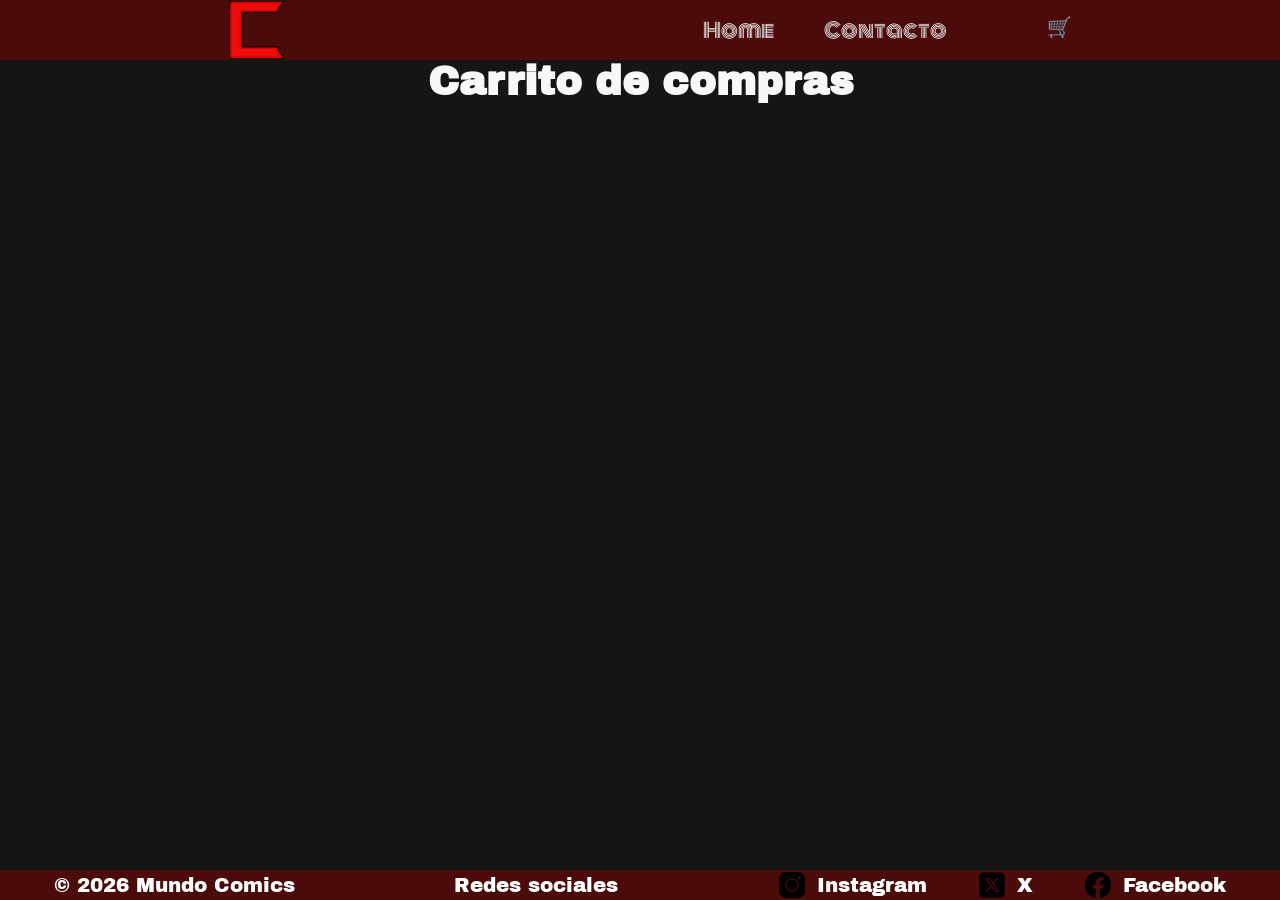
==== Pages/carrito.html @ 3b685448 "carrito" ====
<!doctype html>
<html lang="en">
  <head>
    <meta charset="UTF-8" />
    <meta name="viewport" content="width=device-width, initial-scale=1.0" />
    <link rel="preconnect" href="https://fonts.googleapis.com" />
    <link rel="preconnect" href="https://fonts.gstatic.com" crossorigin />
    <link
      href="https://fonts.googleapis.com/css2?family=Archivo+Black&family=Monoton&display=swap"
      rel="stylesheet"
    />
    <link rel="stylesheet" href="/CSS/estilos.css" />
    <title>Carrito</title>
  </head>
  <body>
    <header class="header">
      <div class="div-logo">
        <a href="index.html" class="logo">
          <img
            src="/Img/logo_de_pagina.png"
            alt="Logo de Mundo Comics"
            class="logo"
          />
        </a>
      </div>
      <nav class="header-nav">
        <ul>
          <li><a href="/index.html" class="monoton-regular">Home</a></li>
          <li>
            <a href="/Pages/contacto.html" class="monoton-regular">Contacto</a>
          </li>
          <li><!--para agregar un link al contador del carrito --></li>
          <li>
            <a href="/Pages/carrito.html" class="carrito-icono"
              >🛒<span id="contadorcarrito"></span
            ></a>
          </li>
        </ul>
      </nav>
    </header>
    <main>
      <h1>Carrito de compras</h1>
      <section id="contenedor-carrito" class="contenedor-tarjetas"></section>
      <div class="acciones-carrito" id="acciones-carrito"></div>
      <section id="resumen-carrito"></section>
    </main>
    <footer>
      <p>© 2026 Mundo Comics</p>
      <p>Redes sociales</p>
      <ul class="Footer-list">
        <li><img src="/Img/instagram.png" alt="Instagram" />Instagram</li>
        <li><img src="/Img/x.png" alt="X" />X</li>
        <li><img src="/Img/facebook.png" alt="Facebook" />Facebook</li>
      </ul>
    </footer>
  </body>
</html>
---- CSS/estilos.css ----
* {
  margin: 0;
  padding: 0;
  box-sizing: border-box;
}

html {
  font-size: 62.5%;
}

body {
  font-family: "Archivo Black", sans-serif;
  font-style: normal;
  font-size: 2rem;
  background-color: #151515;
  color: #f8f8f8;
  display: flex;
  flex-direction: column;
  height: 100vh;
  text-align: center;
}

header,
footer {
  background-color: #4b0b0b;
  flex-wrap: wrap;
  width: 100%;
  color: white;
  display: flex;
  justify-content: space-around;
  align-items: center;
}

.div-logo {
  margin-left: 2rem;
  font-weight: bold;
}

.logo,
.header-nav ul li a {
  font-size: 2rem;
}
.logo {
  display: flex;
  width: 6rem;
  height: 6rem;
}
.header-nav ul {
  list-style: none;
  display: flex;
  gap: 2rem;
  margin: 0;
  padding: 0;
}

.header-nav a {
  text-decoration: none;
  color: white;
  font-size: 1.6rem;
}
.header-nav ul,
footer,
.Footer-list {
  list-style: none;
  display: flex;
  gap: 5rem;
}
.Footer-list li {
  display: flex;
  align-items: center;
  gap: 1rem;
}

.Footer-list li img {
  width: 3rem;
  height: auto;
}

main {
  width: 80%;
  margin: auto;
  padding-bottom: 2rem;
  flex: 1;
  display: flex;
  flex-direction: column;
  align-items: center;
}

.btn {
  text-align: center;
  align-items: center;
  border: black;
  font-size: 1rem;
  font-weight: bold;
  border-radius: 1rem;
  padding: 1rem;
  cursor: pointer;
}
.btn:active {
  transform: scale(0.95);
  background: linear-gradient(#ffb700, #ff5500, #ff0000);
}
.card {
  margin: 1rem;
  background-color: #3b3b3b;
  width: 30rem;
  border-style: solid;
  padding-bottom: 3rem;
  border-radius: 1rem;
  border-color: #da1c1c;
  overflow: hidden;
  text-align: center;
  display: flex;
  flex-direction: column;
  align-items: center;
  gap: 0.2rem;
}

.card img {
  width: 100%;
}

.text-dark {
  color: #000000;
}
.text-primary-card {
  border: #000000bc;
  border-style: ridge;
  background-color: #da1c1c;
  width: 100%;
  padding: 1rem;
  color: #4b0b0b;
}
.text-secondary-card {
  border: #000000bc;
  border-style: ridge;
  width: 100%;
  padding: 1rem;
  background-color: #e90202;
  color: #4b0b0b;
}
.text-primary {
  background: linear-gradient(#e90202, #4b0b0b);
  background-clip: text;
  color: transparent;
}
.text-secondary {
  background: linear-gradient(#da1c1c, #e90202);
  background-clip: text;
  color: transparent;
}
.monoton-regular {
  font-family: "Monoton", sans-serif;
  font-weight: 400;
  font-style: normal;
}
.bg-secondary {
  background: linear-gradient(#ff0000, #9b0000, #5c0000);
}
.tarjetas-de-producto {
  margin-top: 2rem;
  justify-content: center;
  display: flex;
  flex-wrap: wrap;
  gap: 3rem;
}
/*=============================*/
/*           CONTACTO          */
/*=============================*/
.titulo-contacto {
  margin: 2rem 0;
}

.form-contacto {
  background: linear-gradient(#ffaa00, #ff6200, #ff4800);
  color: #000000;
  width: 100%;
  max-width: 50rem;
  font-size: 2rem;
  padding: 3rem;
  border-radius: 1rem;
  box-shadow: 0 10px 30px rgba(0, 0, 0, 0.15);
}
/*=============================*/
/*        MEDIA QUERY          */
/*=============================*/
@media (max-width: 600px) {
  footer {
    flex-direction: column;
    align-items: center;
    justify-content: center;
    padding: 1rem;
  }

  .Footer-list {
    flex-direction: column;
    gap: 0.5rem;
    align-items: center;
    width: 100%;
  }

  .Footer-list li {
    flex: none;
    text-align: center;
  }

  .Footer-list li img {
    width: 2rem;
  }
}
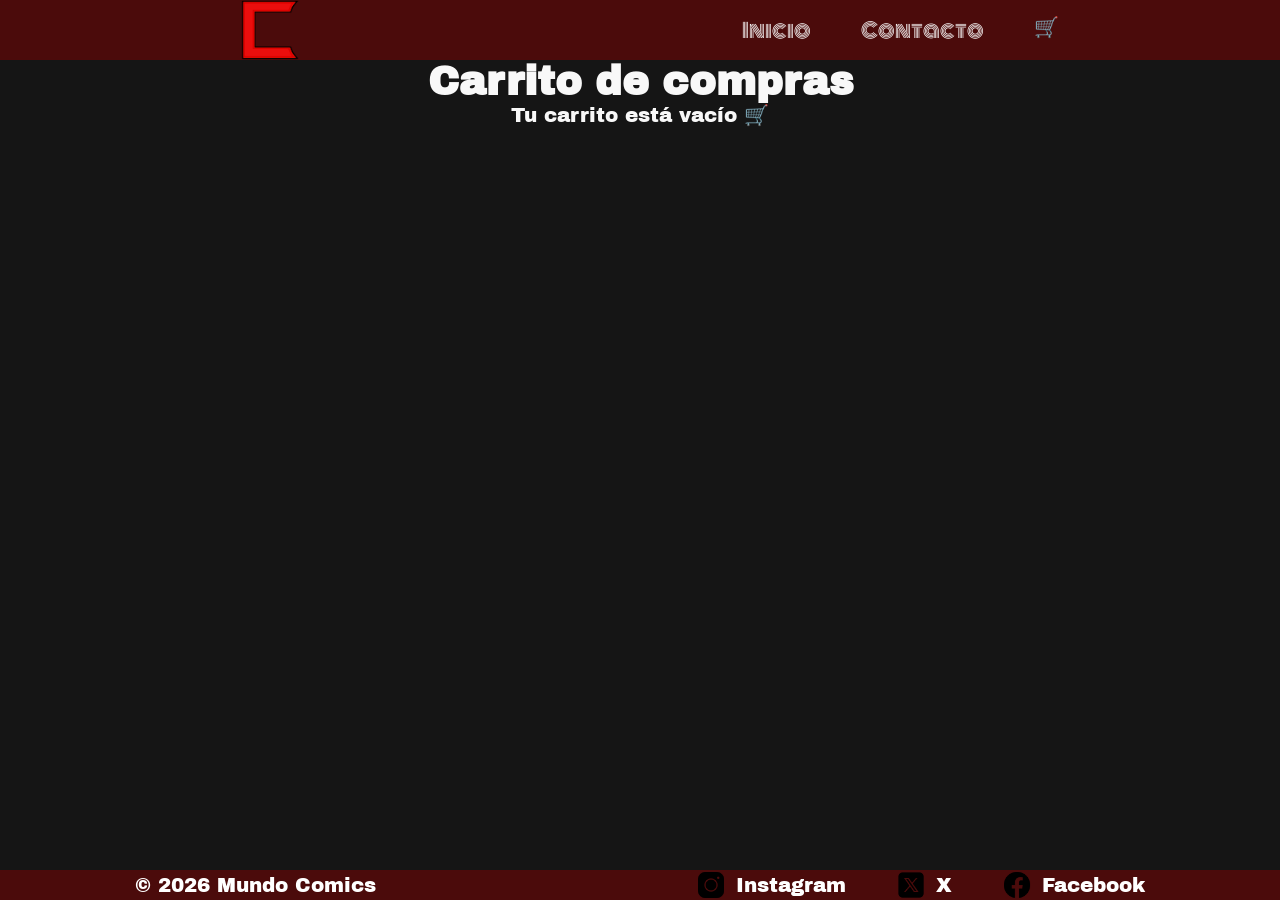
==== commit 9b35cb48: "GG" ====
--- a/Pages/carrito.html
+++ b/Pages/carrito.html
@@ -1,57 +1,61 @@
 <!doctype html>
-<html lang="en">
+<html lang="es">
   <head>
     <meta charset="UTF-8" />
     <meta name="viewport" content="width=device-width, initial-scale=1.0" />
+
     <link rel="preconnect" href="https://fonts.googleapis.com" />
     <link rel="preconnect" href="https://fonts.gstatic.com" crossorigin />
     <link
       href="https://fonts.googleapis.com/css2?family=Archivo+Black&family=Monoton&display=swap"
       rel="stylesheet"
     />
-    <link rel="stylesheet" href="/CSS/estilos.css" />
+
+    <!-- RUTA CORRECTA DEL CSS -->
+    <link rel="stylesheet" href="../CSS/estilos.css" />
+
     <title>Carrito</title>
   </head>
+
   <body>
     <header class="header">
       <div class="div-logo">
-        <a href="index.html" class="logo">
-          <img
-            src="/Img/logo_de_pagina.png"
-            alt="Logo de Mundo Comics"
-            class="logo"
-          />
+        <a href="../index.html" class="logo">
+          <img src="../Img/logo_de_pagina.png" alt="Logo" class="logo" />
         </a>
       </div>
+
       <nav class="header-nav">
         <ul>
-          <li><a href="/index.html" class="monoton-regular">Home</a></li>
+          <li><a href="../index.html" class="monoton-regular">Inicio</a></li>
           <li>
-            <a href="/Pages/contacto.html" class="monoton-regular">Contacto</a>
+            <a href="./contacto.html" class="monoton-regular">Contacto</a>
           </li>
-          <li><!--para agregar un link al contador del carrito --></li>
           <li>
-            <a href="/Pages/carrito.html" class="carrito-icono"
-              >🛒<span id="contadorcarrito"></span
-            ></a>
+            <a href="./carrito.html" class="carrito-icono">
+              🛒<span id="contadorcarrito"></span>
+            </a>
           </li>
         </ul>
       </nav>
     </header>
+
     <main>
       <h1>Carrito de compras</h1>
+
       <section id="contenedor-carrito" class="contenedor-tarjetas"></section>
-      <div class="acciones-carrito" id="acciones-carrito"></div>
-      <section id="resumen-carrito"></section>
+      <div id="acciones-carrito"></div>
     </main>
+
     <footer>
       <p>© 2026 Mundo Comics</p>
-      <p>Redes sociales</p>
       <ul class="Footer-list">
-        <li><img src="/Img/instagram.png" alt="Instagram" />Instagram</li>
-        <li><img src="/Img/x.png" alt="X" />X</li>
-        <li><img src="/Img/facebook.png" alt="Facebook" />Facebook</li>
+        <li><img src="../Img/instagram.png" alt="Instagram" />Instagram</li>
+        <li><img src="../Img/x.png" alt="X" />X</li>
+        <li><img src="../Img/facebook.png" alt="Facebook" />Facebook</li>
       </ul>
     </footer>
+
+    <script type="module" src="../Js/carrito.js"></script>
   </body>
 </html>
